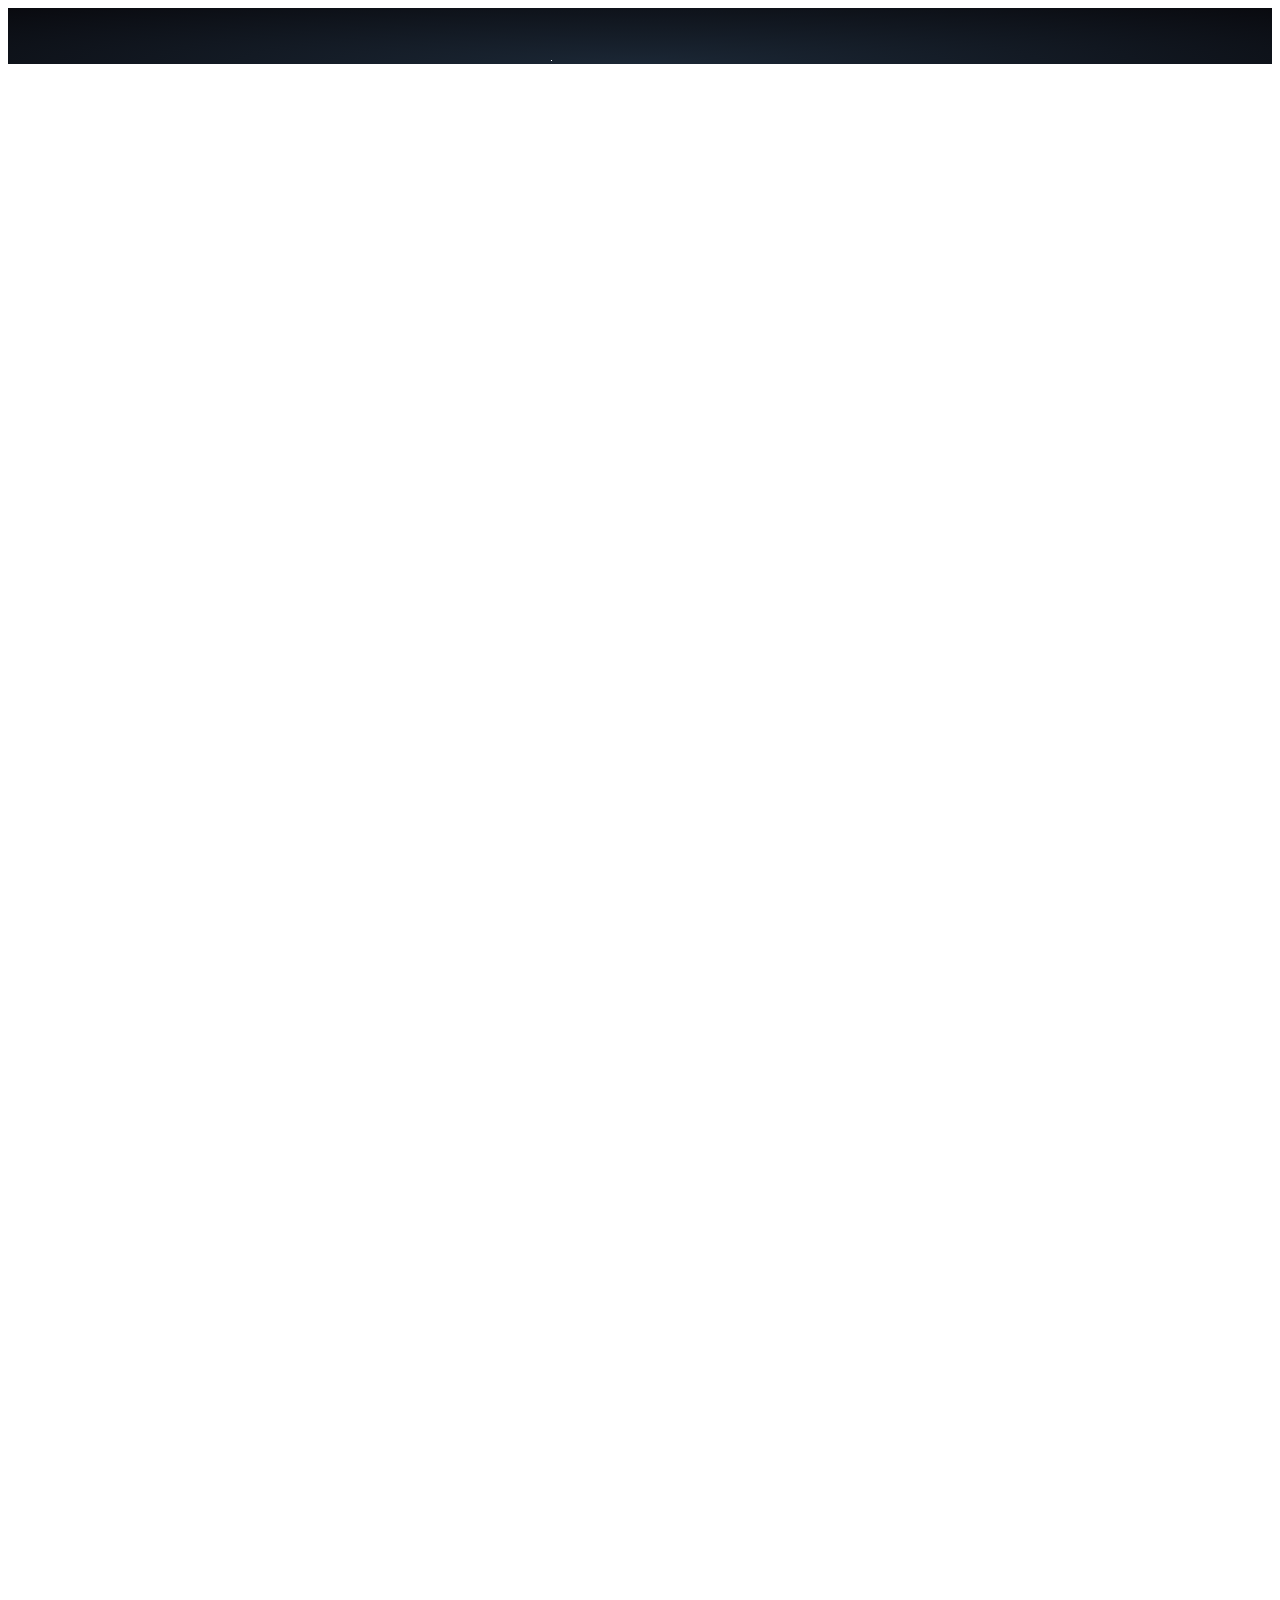
==== intro.html @ 59715afd "edited intro" ====
<!DOCTYPE html>
<html lang="en">
<head>
    <meta charset="UTF-8">
    <meta name="viewport" content="width=device-width, initial-scale=1.0">

 
    <title>A Dream</title>
    <link rel="stylesheet" href="intro.css"/>
    <script src="script.js" defer></script>
</head>

<div class="container">
    <p class="dreamText">The train stops suddenly...</p>
  <div id="stars"></div>
  <div id="stars2"></div>
  <div id="stars3"></div>
  <div></div>
</div>
---- intro.css ----
.dreamText {
  opacity: 0;
  animation: fadeText 4s ease-in-out;
}

@keyframes fadeText {
  0% {opacity:0;}
  20% {opacity:1;}
  80% {opacity:1;}
  100% {opacity:0;}
}





/* From Uiverse.io by jaykdoe */ 
.container {
  height: 100%;
  width: 100%;
  background: radial-gradient(ellipse at bottom, #1b2735 0%, #090a0f 100%);
  overflow: hidden;
}

#stars {
  width: 1px;
  height: 1px;
  background: transparent;
  box-shadow:
    501px 811px #fff,
    1450px 1324px #fff,
    1093px 1780px #fff,
    1469px 678px #fff,
    904px 741px #fff,
    1160px 781px #fff,
    1841px 1962px #fff,
    1630px 1667px #fff,
    1788px 676px #fff,
    367px 1734px #fff,
    1343px 156px #fff,
    1283px 1142px #fff,
    1062px 378px #fff,
    1395px 467px #fff,
    1017px 1891px #fff,
    137px 1114px #fff,
    1767px 1403px #fff,
    1543px 11px #fff,
    1078px 181px #fff,
    1189px 1574px #fff,
    1697px 1551px #fff,
    439px 472px #fff,
    1491px 677px #fff,
    1364px 599px #fff,
    34px 382px #fff,
    1221px 1584px #fff,
    1266px 1499px #fff,
    169px 1907px #fff,
    1219px 1125px #fff,
    659px 18px #fff,
    1731px 1959px #fff,
    332px 1216px #fff,
    1913px 788px #fff,
    80px 712px #fff,
    326px 1605px #fff,
    574px 1502px #fff,
    473px 1653px #fff,
    404px 975px #fff,
    322px 1797px #fff,
    425px 1321px #fff,
    1121px 1797px #fff,
    731px 647px #fff,
    891px 1584px #fff,
    1523px 109px #fff,
    1379px 244px #fff,
    865px 1064px #fff,
    493px 956px #fff,
    624px 1380px #fff,
    440px 619px #fff,
    1630px 767px #fff,
    955px 1196px #fff,
    62px 729px #fff,
    126px 946px #fff,
    1256px 896px #fff,
    1444px 256px #fff,
    661px 1628px #fff,
    1078px 1716px #fff,
    300px 737px #fff,
    1734px 413px #fff,
    1296px 129px #fff,
    1771px 1678px #fff,
    977px 1764px #fff,
    1879px 549px #fff,
    665px 1531px #fff,
    89px 701px #fff,
    1084px 1183px #fff,
    1597px 1576px #fff,
    1354px 1774px #fff,
    554px 1471px #fff,
    1469px 287px #fff,
    887px 106px #fff,
    1962px 766px #fff,
    638px 805px #fff,
    1651px 741px #fff,
    1517px 1826px #fff,
    24px 1152px #fff,
    507px 558px #fff,
    1262px 652px #fff,
    246px 1048px #fff,
    1077px 421px #fff,
    1866px 1847px #fff,
    1986px 1561px #fff,
    704px 632px #fff,
    1991px 1875px #fff,
    1227px 395px #fff,
    45px 1116px #fff,
    247px 786px #fff,
    890px 607px #fff,
    787px 1235px #fff,
    557px 524px #fff,
    1582px 1285px #fff,
    1725px 1366px #fff,
    952px 747px #fff,
    251px 458px #fff,
    1500px 1250px #fff,
    1999px 1734px #fff,
    1336px 1955px #fff,
    1705px 1464px #fff,
    728px 697px #fff,
    594px 510px #fff,
    1345px 1990px #fff,
    1919px 1803px #fff,
    1117px 966px #fff,
    1629px 97px #fff,
    1046px 1196px #fff,
    810px 1092px #fff,
    722px 976px #fff,
    406px 18px #fff,
    1665px 1860px #fff,
    1758px 1628px #fff,
    1183px 463px #fff,
    564px 239px #fff,
    13px 1767px #fff,
    1482px 1472px #fff,
    1700px 347px #fff,
    1362px 244px #fff,
    1141px 1708px #fff,
    22px 885px #fff,
    374px 1309px #fff,
    1034px 1037px #fff,
    1725px 1086px #fff,
    1343px 1921px #fff,
    596px 903px #fff,
    1061px 478px #fff,
    18px 1409px #fff,
    729px 1364px #fff,
    264px 911px #fff,
    677px 1442px #fff,
    123px 33px #fff,
    1303px 646px #fff,
    1945px 792px #fff,
    1305px 938px #fff,
    918px 1536px #fff,
    620px 948px #fff,
    183px 646px #fff,
    695px 687px #fff,
    881px 272px #fff,
    1521px 1212px #fff,
    1423px 1022px #fff,
    1545px 1271px #fff,
    1393px 348px #fff,
    685px 1910px #fff,
    1446px 856px #fff,
    73px 1201px #fff,
    736px 999px #fff,
    673px 796px #fff,
    469px 850px #fff,
    1912px 142px #fff,
    1278px 664px #fff,
    184px 1990px #fff,
    1173px 1312px #fff,
    782px 1879px #fff,
    323px 1035px #fff,
    611px 908px #fff,
    565px 1449px #fff,
    748px 1713px #fff,
    1047px 490px #fff,
    1040px 1872px #fff,
    1818px 1659px #fff,
    1806px 1327px #fff,
    386px 575px #fff,
    1550px 463px #fff,
    148px 687px #fff,
    651px 1683px #fff,
    1588px 1194px #fff,
    1831px 2px #fff,
    581px 876px #fff,
    1396px 1743px #fff,
    1212px 1810px #fff,
    421px 1920px #fff,
    658px 1461px #fff,
    1859px 1809px #fff,
    1456px 388px #fff,
    186px 1627px #fff,
    1528px 1145px #fff,
    171px 97px #fff,
    674px 1072px #fff,
    676px 1052px #fff,
    1165px 1131px #fff,
    1088px 781px #fff,
    1231px 948px #fff,
    330px 257px #fff,
    426px 1046px #fff,
    549px 652px #fff,
    1338px 74px #fff,
    1749px 364px #fff,
    931px 369px #fff,
    383px 1428px #fff,
    1558px 389px #fff,
    927px 133px #fff,
    234px 1888px #fff,
    1785px 1617px #fff,
    556px 643px #fff,
    401px 275px #fff,
    406px 1644px #fff,
    1253px 1852px #fff,
    1599px 883px #fff,
    744px 1721px #fff,
    524px 1297px #fff,
    1226px 1177px #fff,
    1679px 55px #fff,
    874px 1811px #fff,
    838px 790px #fff,
    1241px 430px #fff,
    1676px 652px #fff,
    1191px 568px #fff,
    53px 1990px #fff,
    1163px 237px #fff,
    61px 223px #fff,
    592px 456px #fff,
    1844px 271px #fff,
    1324px 1488px #fff,
    1373px 717px #fff,
    1822px 709px #fff,
    1464px 941px #fff,
    1445px 1118px #fff,
    991px 1414px #fff,
    1964px 1076px #fff,
    108px 172px #fff,
    641px 1722px #fff,
    1539px 427px #fff,
    1697px 45px #fff,
    1301px 1353px #fff,
    1060px 329px #fff,
    967px 1396px #fff,
    493px 301px #fff,
    1228px 1406px #fff,
    1211px 1653px #fff,
    444px 1822px #fff,
    1746px 353px #fff,
    1449px 381px #fff,
    671px 887px #fff,
    650px 138px #fff,
    30px 1839px #fff,
    1094px 1405px #fff,
    273px 796px #fff,
    1618px 1964px #fff,
    1045px 1849px #fff,
    1472px 1155px #fff,
    1529px 1312px #fff,
    728px 448px #fff,
    44px 1908px #fff,
    691px 818px #fff,
    254px 293px #fff,
    1981px 1133px #fff,
    1307px 375px #fff,
    196px 316px #fff,
    1241px 1975px #fff,
    1138px 1706px #fff,
    1769px 463px #fff,
    1768px 1428px #fff,
    1730px 590px #fff,
    1780px 523px #fff,
    1862px 1526px #fff,
    1613px 909px #fff,
    1266px 1781px #fff,
    470px 352px #fff,
    699px 1682px #fff,
    1002px 614px #fff,
    1209px 133px #fff,
    1842px 518px #fff,
    1422px 1836px #fff,
    1720px 1901px #fff,
    470px 1788px #fff,
    1355px 1387px #fff,
    146px 1162px #fff,
    933px 80px #fff,
    681px 1063px #fff,
    313px 1341px #fff,
    740px 1498px #fff,
    168px 1014px #fff,
    345px 1355px #fff,
    1498px 1562px #fff,
    1626px 1358px #fff,
    890px 403px #fff,
    663px 562px #fff,
    1481px 168px #fff,
    22px 719px #fff,
    774px 1041px #fff,
    1899px 829px #fff,
    430px 158px #fff,
    430px 361px #fff,
    1592px 1334px #fff,
    224px 323px #fff,
    1639px 1131px #fff,
    7px 271px #fff,
    1646px 1514px #fff,
    1605px 1444px #fff,
    1820px 1665px #fff,
    1549px 1641px #fff,
    1609px 1377px #fff,
    486px 1098px #fff,
    229px 613px #fff,
    542px 1694px #fff,
    318px 256px #fff,
    1861px 918px #fff,
    889px 892px #fff,
    442px 1524px #fff,
    19px 422px #fff,
    1935px 1908px #fff,
    828px 109px #fff,
    862px 1248px #fff,
    1275px 560px #fff,
    906px 63px #fff,
    337px 1605px #fff,
    1691px 918px #fff,
    1414px 679px #fff,
    1726px 749px #fff,
    1540px 1149px #fff,
    1337px 1466px #fff,
    446px 430px #fff,
    676px 1616px #fff,
    840px 326px #fff,
    976px 977px #fff,
    1840px 642px #fff,
    1273px 804px #fff,
    1071px 928px #fff,
    1292px 1675px #fff,
    29px 1148px #fff,
    1585px 135px #fff,
    1007px 563px #fff,
    1035px 78px #fff,
    1174px 574px #fff,
    120px 1304px #fff,
    845px 1292px #fff,
    861px 540px #fff,
    234px 232px #fff,
    1940px 1367px #fff,
    759px 639px #fff,
    1775px 1381px #fff,
    906px 372px #fff,
    1104px 1165px #fff,
    1524px 911px #fff,
    1882px 330px #fff,
    1389px 700px #fff,
    300px 1629px #fff,
    220px 1614px #fff,
    563px 140px #fff,
    1611px 1586px #fff,
    793px 1316px #fff,
    325px 1070px #fff,
    1722px 1462px #fff,
    1406px 1120px #fff,
    1169px 1768px #fff,
    1956px 1053px #fff,
    959px 1587px #fff,
    585px 1566px #fff,
    370px 204px #fff,
    1606px 1416px #fff,
    443px 1606px #fff,
    1499px 1102px #fff,
    1943px 105px #fff,
    1121px 1594px #fff,
    1512px 32px #fff,
    871px 1425px #fff,
    433px 100px #fff,
    294px 1471px #fff,
    1688px 1755px #fff,
    1666px 591px #fff,
    1034px 300px #fff,
    734px 1178px #fff,
    1342px 313px #fff,
    1616px 1590px #fff,
    1763px 1472px #fff,
    632px 1935px #fff,
    1708px 872px #fff,
    1871px 915px #fff,
    1829px 1020px #fff,
    1599px 578px #fff,
    42px 585px #fff,
    1163px 1382px #fff,
    1744px 1272px #fff,
    984px 1426px #fff,
    1786px 1584px #fff,
    1813px 379px #fff,
    1867px 1127px #fff,
    97px 567px #fff,
    626px 988px #fff,
    1178px 79px #fff,
    1703px 211px #fff,
    961px 1785px #fff,
    110px 975px #fff,
    953px 1941px #fff,
    1027px 1790px #fff,
    1665px 107px #fff,
    11px 964px #fff,
    1718px 1147px #fff,
    21px 1728px #fff,
    1358px 1922px #fff,
    872px 65px #fff,
    1191px 1635px #fff,
    762px 681px #fff,
    1519px 1033px #fff,
    906px 566px #fff,
    1074px 657px #fff,
    1093px 415px #fff,
    51px 198px #fff,
    1075px 1418px #fff,
    1547px 1070px #fff,
    225px 920px #fff,
    850px 1974px #fff,
    981px 595px #fff,
    1425px 131px #fff,
    460px 917px #fff,
    56px 495px #fff,
    714px 428px #fff,
    920px 493px #fff,
    470px 1521px #fff,
    532px 821px #fff,
    1905px 71px #fff,
    883px 1501px #fff,
    294px 196px #fff,
    381px 1999px #fff,
    332px 793px #fff,
    1246px 408px #fff,
    233px 149px #fff,
    315px 231px #fff,
    1594px 1302px #fff,
    696px 1585px #fff,
    791px 136px #fff,
    479px 199px #fff,
    1627px 1413px #fff,
    1824px 924px #fff,
    1631px 342px #fff,
    1251px 1151px #fff,
    284px 1781px #fff,
    497px 1052px #fff,
    204px 1161px #fff,
    646px 1499px #fff,
    1762px 558px #fff,
    854px 1833px #fff,
    883px 945px #fff,
    44px 982px #fff,
    1101px 834px #fff,
    515px 1748px #fff,
    1578px 1435px #fff,
    819px 1258px #fff,
    776px 670px #fff,
    115px 385px #fff,
    1478px 434px #fff,
    885px 20px #fff,
    192px 1513px #fff,
    78px 1129px #fff,
    1774px 1105px #fff,
    955px 1149px #fff,
    1817px 1929px #fff,
    1106px 1832px #fff,
    1107px 1997px #fff,
    94px 23px #fff,
    243px 982px #fff,
    43px 1972px #fff,
    1798px 673px #fff,
    1131px 1589px #fff,
    841px 14px #fff,
    826px 345px #fff,
    687px 56px #fff,
    1084px 32px #fff,
    1887px 1878px #fff,
    153px 526px #fff,
    1828px 253px #fff,
    1947px 1105px #fff,
    886px 700px #fff,
    1307px 1723px #fff,
    1274px 651px #fff,
    1530px 837px #fff,
    1699px 1637px #fff,
    1703px 1331px #fff,
    1929px 1557px #fff,
    1763px 737px #fff,
    1118px 1680px #fff,
    1545px 692px #fff,
    1462px 1092px #fff,
    208px 1667px #fff,
    1393px 859px #fff,
    186px 1794px #fff,
    351px 1199px #fff,
    642px 1995px #fff,
    1061px 1726px #fff,
    1708px 115px #fff,
    1233px 1305px #fff,
    637px 1786px #fff,
    1730px 603px #fff,
    75px 1240px #fff,
    1704px 1326px #fff,
    584px 346px #fff,
    438px 1554px #fff,
    561px 513px #fff,
    1382px 225px #fff,
    467px 1674px #fff,
    1403px 815px #fff,
    1546px 1835px #fff,
    127px 1119px #fff,
    276px 591px #fff,
    688px 1458px #fff,
    765px 646px #fff,
    474px 984px #fff,
    171px 361px #fff,
    94px 1480px #fff,
    1962px 1666px #fff,
    909px 1037px #fff,
    1725px 222px #fff,
    253px 1355px #fff,
    1892px 1901px #fff,
    275px 1847px #fff,
    28px 1184px #fff,
    1725px 1382px #fff,
    882px 647px #fff,
    1935px 1046px #fff,
    10px 344px #fff,
    292px 1328px #fff,
    127px 1352px #fff,
    752px 929px #fff,
    1589px 384px #fff,
    284px 1829px #fff,
    381px 820px #fff,
    1229px 1125px #fff,
    777px 429px #fff,
    1811px 1499px #fff,
    1573px 287px #fff,
    295px 756px #fff,
    389px 616px #fff,
    781px 41px #fff,
    1092px 333px #fff,
    794px 1588px #fff,
    386px 1847px #fff,
    1802px 710px #fff,
    662px 60px #fff,
    640px 264px #fff,
    463px 746px #fff,
    1859px 799px #fff,
    763px 37px #fff,
    639px 396px #fff,
    357px 1071px #fff,
    1190px 1430px #fff,
    1814px 257px #fff,
    1382px 235px #fff,
    606px 1304px #fff,
    1939px 1470px #fff,
    1124px 349px #fff,
    307px 1567px #fff,
    310px 1323px #fff,
    1145px 922px #fff,
    1196px 1922px #fff,
    1647px 544px #fff,
    788px 1337px #fff,
    257px 632px #fff,
    1413px 414px #fff,
    590px 620px #fff,
    582px 794px #fff,
    1702px 1481px #fff,
    1055px 53px #fff,
    157px 346px #fff,
    50px 1901px #fff,
    1038px 1369px #fff,
    796px 1941px #fff,
    215px 194px #fff,
    1567px 1538px #fff,
    367px 800px #fff,
    1044px 489px #fff,
    1109px 1712px #fff,
    524px 327px #fff,
    525px 1252px #fff,
    1475px 1240px #fff,
    529px 436px #fff,
    795px 834px #fff,
    122px 1371px #fff,
    79px 482px #fff,
    520px 1249px #fff,
    336px 1878px #fff,
    188px 944px #fff,
    325px 1259px #fff,
    1491px 1942px #fff,
    620px 1054px #fff,
    1606px 1153px #fff,
    1448px 502px #fff,
    53px 1381px #fff,
    107px 1670px #fff,
    1380px 618px #fff,
    967px 1557px #fff,
    1116px 1722px #fff,
    1174px 1044px #fff,
    1805px 717px #fff,
    663px 394px #fff,
    1848px 1007px #fff,
    389px 802px #fff,
    49px 392px #fff,
    1650px 852px #fff,
    1678px 1012px #fff,
    335px 1009px #fff,
    1818px 1631px #fff,
    1568px 742px #fff,
    1162px 1991px #fff,
    52px 1190px #fff,
    1401px 928px #fff,
    119px 1549px #fff,
    537px 1529px #fff,
    2px 1709px #fff,
    122px 387px #fff,
    543px 2px #fff,
    27px 1971px #fff,
    507px 1377px #fff,
    1362px 1080px #fff,
    1031px 1544px #fff,
    1631px 1174px #fff,
    1603px 312px #fff,
    1626px 1422px #fff,
    1430px 615px #fff,
    1958px 1431px #fff,
    1946px 1412px #fff,
    1848px 247px #fff,
    984px 1808px #fff,
    1396px 225px #fff,
    319px 717px #fff,
    1252px 875px #fff,
    1619px 156px #fff,
    951px 1971px #fff,
    386px 355px #fff,
    1406px 1151px #fff,
    273px 1538px #fff,
    844px 1570px #fff,
    947px 151px #fff,
    1363px 525px #fff,
    209px 307px #fff,
    1923px 1718px #fff,
    993px 1741px #fff,
    1513px 353px #fff,
    1353px 61px #fff,
    664px 352px #fff,
    1382px 359px #fff,
    1487px 1707px #fff,
    657px 1045px #fff,
    1107px 490px #fff,
    1834px 1176px #fff,
    837px 1438px #fff,
    1947px 448px #fff,
    1196px 333px #fff,
    151px 555px #fff,
    18px 992px #fff,
    458px 748px #fff,
    1801px 890px #fff,
    1093px 1012px #fff,
    315px 1101px #fff,
    194px 323px #fff,
    754px 292px #fff,
    1737px 7px #fff,
    40px 840px #fff,
    1170px 805px #fff,
    176px 1753px #fff,
    805px 1148px #fff,
    1578px 1271px #fff,
    367px 1494px #fff,
    363px 1111px #fff,
    1955px 243px #fff,
    1451px 1093px #fff,
    375px 617px #fff,
    1223px 720px #fff,
    1178px 13px #fff,
    1456px 865px #fff,
    1440px 49px #fff,
    186px 1569px #fff,
    320px 1853px #fff,
    300px 539px #fff,
    1559px 509px #fff,
    1985px 1108px #fff,
    1588px 828px #fff,
    525px 1432px #fff,
    831px 363px #fff,
    141px 281px #fff,
    1319px 402px #fff,
    40px 456px #fff,
    1955px 478px #fff,
    1758px 818px #fff,
    1924px 688px #fff,
    1030px 953px #fff,
    1982px 210px #fff,
    917px 1401px #fff,
    1051px 1837px #fff,
    1045px 463px #fff,
    1744px 573px #fff,
    529px 1530px #fff,
    542px 469px #fff,
    1982px 324px #fff,
    1902px 1422px #fff,
    1968px 782px #fff,
    1666px 1561px #fff,
    955px 304px #fff,
    323px 778px #fff,
    272px 443px #fff,
    485px 581px #fff,
    1353px 1058px #fff,
    1257px 131px #fff,
    434px 98px #fff,
    1587px 1953px #fff,
    1749px 68px #fff,
    1984px 839px #fff,
    1518px 183px #fff,
    1071px 855px #fff,
    1662px 1994px #fff,
    1111px 106px #fff,
    1954px 838px #fff;
  animation: animStar 50s linear infinite;
}
#stars:after {
  content: " ";
  position: absolute;
  top: 2000px;
  width: 1px;
  height: 1px;
  background: transparent;
  box-shadow:
    501px 811px #fff,
    1450px 1324px #fff,
    1093px 1780px #fff,
    1469px 678px #fff,
    904px 741px #fff,
    1160px 781px #fff,
    1841px 1962px #fff,
    1630px 1667px #fff,
    1788px 676px #fff,
    367px 1734px #fff,
    1343px 156px #fff,
    1283px 1142px #fff,
    1062px 378px #fff,
    1395px 467px #fff,
    1017px 1891px #fff,
    137px 1114px #fff,
    1767px 1403px #fff,
    1543px 11px #fff,
    1078px 181px #fff,
    1189px 1574px #fff,
    1697px 1551px #fff,
    439px 472px #fff,
    1491px 677px #fff,
    1364px 599px #fff,
    34px 382px #fff,
    1221px 1584px #fff,
    1266px 1499px #fff,
    169px 1907px #fff,
    1219px 1125px #fff,
    659px 18px #fff,
    1731px 1959px #fff,
    332px 1216px #fff,
    1913px 788px #fff,
    80px 712px #fff,
    326px 1605px #fff,
    574px 1502px #fff,
    473px 1653px #fff,
    404px 975px #fff,
    322px 1797px #fff,
    425px 1321px #fff,
    1121px 1797px #fff,
    731px 647px #fff,
    891px 1584px #fff,
    1523px 109px #fff,
    1379px 244px #fff,
    865px 1064px #fff,
    493px 956px #fff,
    624px 1380px #fff,
    440px 619px #fff,
    1630px 767px #fff,
    955px 1196px #fff,
    62px 729px #fff,
    126px 946px #fff,
    1256px 896px #fff,
    1444px 256px #fff,
    661px 1628px #fff,
    1078px 1716px #fff,
    300px 737px #fff,
    1734px 413px #fff,
    1296px 129px #fff,
    1771px 1678px #fff,
    977px 1764px #fff,
    1879px 549px #fff,
    665px 1531px #fff,
    89px 701px #fff,
    1084px 1183px #fff,
    1597px 1576px #fff,
    1354px 1774px #fff,
    554px 1471px #fff,
    1469px 287px #fff,
    887px 106px #fff,
    1962px 766px #fff,
    638px 805px #fff,
    1651px 741px #fff,
    1517px 1826px #fff,
    24px 1152px #fff,
    507px 558px #fff,
    1262px 652px #fff,
    246px 1048px #fff,
    1077px 421px #fff,
    1866px 1847px #fff,
    1986px 1561px #fff,
    704px 632px #fff,
    1991px 1875px #fff,
    1227px 395px #fff,
    45px 1116px #fff,
    247px 786px #fff,
    890px 607px #fff,
    787px 1235px #fff,
    557px 524px #fff,
    1582px 1285px #fff,
    1725px 1366px #fff,
    952px 747px #fff,
    251px 458px #fff,
    1500px 1250px #fff,
    1999px 1734px #fff,
    1336px 1955px #fff,
    1705px 1464px #fff,
    728px 697px #fff,
    594px 510px #fff,
    1345px 1990px #fff,
    1919px 1803px #fff,
    1117px 966px #fff,
    1629px 97px #fff,
    1046px 1196px #fff,
    810px 1092px #fff,
    722px 976px #fff,
    406px 18px #fff,
    1665px 1860px #fff,
    1758px 1628px #fff,
    1183px 463px #fff,
    564px 239px #fff,
    13px 1767px #fff,
    1482px 1472px #fff,
    1700px 347px #fff,
    1362px 244px #fff,
    1141px 1708px #fff,
    22px 885px #fff,
    374px 1309px #fff,
    1034px 1037px #fff,
    1725px 1086px #fff,
    1343px 1921px #fff,
    596px 903px #fff,
    1061px 478px #fff,
    18px 1409px #fff,
    729px 1364px #fff,
    264px 911px #fff,
    677px 1442px #fff,
    123px 33px #fff,
    1303px 646px #fff,
    1945px 792px #fff,
    1305px 938px #fff,
    918px 1536px #fff,
    620px 948px #fff,
    183px 646px #fff,
    695px 687px #fff,
    881px 272px #fff,
    1521px 1212px #fff,
    1423px 1022px #fff,
    1545px 1271px #fff,
    1393px 348px #fff,
    685px 1910px #fff,
    1446px 856px #fff,
    73px 1201px #fff,
    736px 999px #fff,
    673px 796px #fff,
    469px 850px #fff,
    1912px 142px #fff,
    1278px 664px #fff,
    184px 1990px #fff,
    1173px 1312px #fff,
    782px 1879px #fff,
    323px 1035px #fff,
    611px 908px #fff,
    565px 1449px #fff,
    748px 1713px #fff,
    1047px 490px #fff,
    1040px 1872px #fff,
    1818px 1659px #fff,
    1806px 1327px #fff,
    386px 575px #fff,
    1550px 463px #fff,
    148px 687px #fff,
    651px 1683px #fff,
    1588px 1194px #fff,
    1831px 2px #fff,
    581px 876px #fff,
    1396px 1743px #fff,
    1212px 1810px #fff,
    421px 1920px #fff,
    658px 1461px #fff,
    1859px 1809px #fff,
    1456px 388px #fff,
    186px 1627px #fff,
    1528px 1145px #fff,
    171px 97px #fff,
    674px 1072px #fff,
    676px 1052px #fff,
    1165px 1131px #fff,
    1088px 781px #fff,
    1231px 948px #fff,
    330px 257px #fff,
    426px 1046px #fff,
    549px 652px #fff,
    1338px 74px #fff,
    1749px 364px #fff,
    931px 369px #fff,
    383px 1428px #fff,
    1558px 389px #fff,
    927px 133px #fff,
    234px 1888px #fff,
    1785px 1617px #fff,
    556px 643px #fff,
    401px 275px #fff,
    406px 1644px #fff,
    1253px 1852px #fff,
    1599px 883px #fff,
    744px 1721px #fff,
    524px 1297px #fff,
    1226px 1177px #fff,
    1679px 55px #fff,
    874px 1811px #fff,
    838px 790px #fff,
    1241px 430px #fff,
    1676px 652px #fff,
    1191px 568px #fff,
    53px 1990px #fff,
    1163px 237px #fff,
    61px 223px #fff,
    592px 456px #fff,
    1844px 271px #fff,
    1324px 1488px #fff,
    1373px 717px #fff,
    1822px 709px #fff,
    1464px 941px #fff,
    1445px 1118px #fff,
    991px 1414px #fff,
    1964px 1076px #fff,
    108px 172px #fff,
    641px 1722px #fff,
    1539px 427px #fff,
    1697px 45px #fff,
    1301px 1353px #fff,
    1060px 329px #fff,
    967px 1396px #fff,
    493px 301px #fff,
    1228px 1406px #fff,
    1211px 1653px #fff,
    444px 1822px #fff,
    1746px 353px #fff,
    1449px 381px #fff,
    671px 887px #fff,
    650px 138px #fff,
    30px 1839px #fff,
    1094px 1405px #fff,
    273px 796px #fff,
    1618px 1964px #fff,
    1045px 1849px #fff,
    1472px 1155px #fff,
    1529px 1312px #fff,
    728px 448px #fff,
    44px 1908px #fff,
    691px 818px #fff,
    254px 293px #fff,
    1981px 1133px #fff,
    1307px 375px #fff,
    196px 316px #fff,
    1241px 1975px #fff,
    1138px 1706px #fff,
    1769px 463px #fff,
    1768px 1428px #fff,
    1730px 590px #fff,
    1780px 523px #fff,
    1862px 1526px #fff,
    1613px 909px #fff,
    1266px 1781px #fff,
    470px 352px #fff,
    699px 1682px #fff,
    1002px 614px #fff,
    1209px 133px #fff,
    1842px 518px #fff,
    1422px 1836px #fff,
    1720px 1901px #fff,
    470px 1788px #fff,
    1355px 1387px #fff,
    146px 1162px #fff,
    933px 80px #fff,
    681px 1063px #fff,
    313px 1341px #fff,
    740px 1498px #fff,
    168px 1014px #fff,
    345px 1355px #fff,
    1498px 1562px #fff,
    1626px 1358px #fff,
    890px 403px #fff,
    663px 562px #fff,
    1481px 168px #fff,
    22px 719px #fff,
    774px 1041px #fff,
    1899px 829px #fff,
    430px 158px #fff,
    430px 361px #fff,
    1592px 1334px #fff,
    224px 323px #fff,
    1639px 1131px #fff,
    7px 271px #fff,
    1646px 1514px #fff,
    1605px 1444px #fff,
    1820px 1665px #fff,
    1549px 1641px #fff,
    1609px 1377px #fff,
    486px 1098px #fff,
    229px 613px #fff,
    542px 1694px #fff,
    318px 256px #fff,
    1861px 918px #fff,
    889px 892px #fff,
    442px 1524px #fff,
    19px 422px #fff,
    1935px 1908px #fff,
    828px 109px #fff,
    862px 1248px #fff,
    1275px 560px #fff,
    906px 63px #fff,
    337px 1605px #fff,
    1691px 918px #fff,
    1414px 679px #fff,
    1726px 749px #fff,
    1540px 1149px #fff,
    1337px 1466px #fff,
    446px 430px #fff,
    676px 1616px #fff,
    840px 326px #fff,
    976px 977px #fff,
    1840px 642px #fff,
    1273px 804px #fff,
    1071px 928px #fff,
    1292px 1675px #fff,
    29px 1148px #fff,
    1585px 135px #fff,
    1007px 563px #fff,
    1035px 78px #fff,
    1174px 574px #fff,
    120px 1304px #fff,
    845px 1292px #fff,
    861px 540px #fff,
    234px 232px #fff,
    1940px 1367px #fff,
    759px 639px #fff,
    1775px 1381px #fff,
    906px 372px #fff,
    1104px 1165px #fff,
    1524px 911px #fff,
    1882px 330px #fff,
    1389px 700px #fff,
    300px 1629px #fff,
    220px 1614px #fff,
    563px 140px #fff,
    1611px 1586px #fff,
    793px 1316px #fff,
    325px 1070px #fff,
    1722px 1462px #fff,
    1406px 1120px #fff,
    1169px 1768px #fff,
    1956px 1053px #fff,
    959px 1587px #fff,
    585px 1566px #fff,
    370px 204px #fff,
    1606px 1416px #fff,
    443px 1606px #fff,
    1499px 1102px #fff,
    1943px 105px #fff,
    1121px 1594px #fff,
    1512px 32px #fff,
    871px 1425px #fff,
    433px 100px #fff,
    294px 1471px #fff,
    1688px 1755px #fff,
    1666px 591px #fff,
    1034px 300px #fff,
    734px 1178px #fff,
    1342px 313px #fff,
    1616px 1590px #fff,
    1763px 1472px #fff,
    632px 1935px #fff,
    1708px 872px #fff,
    1871px 915px #fff,
    1829px 1020px #fff,
    1599px 578px #fff,
    42px 585px #fff,
    1163px 1382px #fff,
    1744px 1272px #fff,
    984px 1426px #fff,
    1786px 1584px #fff,
    1813px 379px #fff,
    1867px 1127px #fff,
    97px 567px #fff,
    626px 988px #fff,
    1178px 79px #fff,
    1703px 211px #fff,
    961px 1785px #fff,
    110px 975px #fff,
    953px 1941px #fff,
    1027px 1790px #fff,
    1665px 107px #fff,
    11px 964px #fff,
    1718px 1147px #fff,
    21px 1728px #fff,
    1358px 1922px #fff,
    872px 65px #fff,
    1191px 1635px #fff,
    762px 681px #fff,
    1519px 1033px #fff,
    906px 566px #fff,
    1074px 657px #fff,
    1093px 415px #fff,
    51px 198px #fff,
    1075px 1418px #fff,
    1547px 1070px #fff,
    225px 920px #fff,
    850px 1974px #fff,
    981px 595px #fff,
    1425px 131px #fff,
    460px 917px #fff,
    56px 495px #fff,
    714px 428px #fff,
    920px 493px #fff,
    470px 1521px #fff,
    532px 821px #fff,
    1905px 71px #fff,
    883px 1501px #fff,
    294px 196px #fff,
    381px 1999px #fff,
    332px 793px #fff,
    1246px 408px #fff,
    233px 149px #fff,
    315px 231px #fff,
    1594px 1302px #fff,
    696px 1585px #fff,
    791px 136px #fff,
    479px 199px #fff,
    1627px 1413px #fff,
    1824px 924px #fff,
    1631px 342px #fff,
    1251px 1151px #fff,
    284px 1781px #fff,
    497px 1052px #fff,
    204px 1161px #fff,
    646px 1499px #fff,
    1762px 558px #fff,
    854px 1833px #fff,
    883px 945px #fff,
    44px 982px #fff,
    1101px 834px #fff,
    515px 1748px #fff,
    1578px 1435px #fff,
    819px 1258px #fff,
    776px 670px #fff,
    115px 385px #fff,
    1478px 434px #fff,
    885px 20px #fff,
    192px 1513px #fff,
    78px 1129px #fff,
    1774px 1105px #fff,
    955px 1149px #fff,
    1817px 1929px #fff,
    1106px 1832px #fff,
    1107px 1997px #fff,
    94px 23px #fff,
    243px 982px #fff,
    43px 1972px #fff,
    1798px 673px #fff,
    1131px 1589px #fff,
    841px 14px #fff,
    826px 345px #fff,
    687px 56px #fff,
    1084px 32px #fff,
    1887px 1878px #fff,
    153px 526px #fff,
    1828px 253px #fff,
    1947px 1105px #fff,
    886px 700px #fff,
    1307px 1723px #fff,
    1274px 651px #fff,
    1530px 837px #fff,
    1699px 1637px #fff,
    1703px 1331px #fff,
    1929px 1557px #fff,
    1763px 737px #fff,
    1118px 1680px #fff,
    1545px 692px #fff,
    1462px 1092px #fff,
    208px 1667px #fff,
    1393px 859px #fff,
    186px 1794px #fff,
    351px 1199px #fff,
    642px 1995px #fff,
    1061px 1726px #fff,
    1708px 115px #fff,
    1233px 1305px #fff,
    637px 1786px #fff,
    1730px 603px #fff,
    75px 1240px #fff,
    1704px 1326px #fff,
    584px 346px #fff,
    438px 1554px #fff,
    561px 513px #fff,
    1382px 225px #fff,
    467px 1674px #fff,
    1403px 815px #fff,
    1546px 1835px #fff,
    127px 1119px #fff,
    276px 591px #fff,
    688px 1458px #fff,
    765px 646px #fff,
    474px 984px #fff,
    171px 361px #fff,
    94px 1480px #fff,
    1962px 1666px #fff,
    909px 1037px #fff,
    1725px 222px #fff,
    253px 1355px #fff,
    1892px 1901px #fff,
    275px 1847px #fff,
    28px 1184px #fff,
    1725px 1382px #fff,
    882px 647px #fff,
    1935px 1046px #fff,
    10px 344px #fff,
    292px 1328px #fff,
    127px 1352px #fff,
    752px 929px #fff,
    1589px 384px #fff,
    284px 1829px #fff,
    381px 820px #fff,
    1229px 1125px #fff,
    777px 429px #fff,
    1811px 1499px #fff,
    1573px 287px #fff,
    295px 756px #fff,
    389px 616px #fff,
    781px 41px #fff,
    1092px 333px #fff,
    794px 1588px #fff,
    386px 1847px #fff,
    1802px 710px #fff,
    662px 60px #fff,
    640px 264px #fff,
    463px 746px #fff,
    1859px 799px #fff,
    763px 37px #fff,
    639px 396px #fff,
    357px 1071px #fff,
    1190px 1430px #fff,
    1814px 257px #fff,
    1382px 235px #fff,
    606px 1304px #fff,
    1939px 1470px #fff,
    1124px 349px #fff,
    307px 1567px #fff,
    310px 1323px #fff,
    1145px 922px #fff,
    1196px 1922px #fff,
    1647px 544px #fff,
    788px 1337px #fff,
    257px 632px #fff,
    1413px 414px #fff,
    590px 620px #fff,
    582px 794px #fff,
    1702px 1481px #fff,
    1055px 53px #fff,
    157px 346px #fff,
    50px 1901px #fff,
    1038px 1369px #fff,
    796px 1941px #fff,
    215px 194px #fff,
    1567px 1538px #fff,
    367px 800px #fff,
    1044px 489px #fff,
    1109px 1712px #fff,
    524px 327px #fff,
    525px 1252px #fff,
    1475px 1240px #fff,
    529px 436px #fff,
    795px 834px #fff,
    122px 1371px #fff,
    79px 482px #fff,
    520px 1249px #fff,
    336px 1878px #fff,
    188px 944px #fff,
    325px 1259px #fff,
    1491px 1942px #fff,
    620px 1054px #fff,
    1606px 1153px #fff,
    1448px 502px #fff,
    53px 1381px #fff,
    107px 1670px #fff,
    1380px 618px #fff,
    967px 1557px #fff,
    1116px 1722px #fff,
    1174px 1044px #fff,
    1805px 717px #fff,
    663px 394px #fff,
    1848px 1007px #fff,
    389px 802px #fff,
    49px 392px #fff,
    1650px 852px #fff,
    1678px 1012px #fff,
    335px 1009px #fff,
    1818px 1631px #fff,
    1568px 742px #fff,
    1162px 1991px #fff,
    52px 1190px #fff,
    1401px 928px #fff,
    119px 1549px #fff,
    537px 1529px #fff,
    2px 1709px #fff,
    122px 387px #fff,
    543px 2px #fff,
    27px 1971px #fff,
    507px 1377px #fff,
    1362px 1080px #fff,
    1031px 1544px #fff,
    1631px 1174px #fff,
    1603px 312px #fff,
    1626px 1422px #fff,
    1430px 615px #fff,
    1958px 1431px #fff,
    1946px 1412px #fff,
    1848px 247px #fff,
    984px 1808px #fff,
    1396px 225px #fff,
    319px 717px #fff,
    1252px 875px #fff,
    1619px 156px #fff,
    951px 1971px #fff,
    386px 355px #fff,
    1406px 1151px #fff,
    273px 1538px #fff,
    844px 1570px #fff,
    947px 151px #fff,
    1363px 525px #fff,
    209px 307px #fff,
    1923px 1718px #fff,
    993px 1741px #fff,
    1513px 353px #fff,
    1353px 61px #fff,
    664px 352px #fff,
    1382px 359px #fff,
    1487px 1707px #fff,
    657px 1045px #fff,
    1107px 490px #fff,
    1834px 1176px #fff,
    837px 1438px #fff,
    1947px 448px #fff,
    1196px 333px #fff,
    151px 555px #fff,
    18px 992px #fff,
    458px 748px #fff,
    1801px 890px #fff,
    1093px 1012px #fff,
    315px 1101px #fff,
    194px 323px #fff,
    754px 292px #fff,
    1737px 7px #fff,
    40px 840px #fff,
    1170px 805px #fff,
    176px 1753px #fff,
    805px 1148px #fff,
    1578px 1271px #fff,
    367px 1494px #fff,
    363px 1111px #fff,
    1955px 243px #fff,
    1451px 1093px #fff,
    375px 617px #fff,
    1223px 720px #fff,
    1178px 13px #fff,
    1456px 865px #fff,
    1440px 49px #fff,
    186px 1569px #fff,
    320px 1853px #fff,
    300px 539px #fff,
    1559px 509px #fff,
    1985px 1108px #fff,
    1588px 828px #fff,
    525px 1432px #fff,
    831px 363px #fff,
    141px 281px #fff,
    1319px 402px #fff,
    40px 456px #fff,
    1955px 478px #fff,
    1758px 818px #fff,
    1924px 688px #fff,
    1030px 953px #fff,
    1982px 210px #fff,
    917px 1401px #fff,
    1051px 1837px #fff,
    1045px 463px #fff,
    1744px 573px #fff,
    529px 1530px #fff,
    542px 469px #fff,
    1982px 324px #fff,
    1902px 1422px #fff,
    1968px 782px #fff,
    1666px 1561px #fff,
    955px 304px #fff,
    323px 778px #fff,
    272px 443px #fff,
    485px 581px #fff,
    1353px 1058px #fff,
    1257px 131px #fff,
    434px 98px #fff,
    1587px 1953px #fff,
    1749px 68px #fff,
    1984px 839px #fff,
    1518px 183px #fff,
    1071px 855px #fff,
    1662px 1994px #fff,
    1111px 106px #fff,
    1954px 838px #fff;
}

#stars2 {
  width: 2px;
  height: 2px;
  background: transparent;
  box-shadow:
    1925px 1320px #fff,
    693px 1778px #fff,
    1016px 711px #fff,
    1171px 563px #fff,
    661px 1919px #fff,
    1610px 44px #fff,
    1275px 140px #fff,
    1208px 1802px #fff,
    1473px 1587px #fff,
    11px 1117px #fff,
    853px 1757px #fff,
    1149px 937px #fff,
    1353px 428px #fff,
    270px 279px #fff,
    258px 1404px #fff,
    417px 1188px #fff,
    286px 561px #fff,
    393px 1765px #fff,
    147px 881px #fff,
    666px 1097px #fff,
    1425px 1278px #fff,
    806px 156px #fff,
    1252px 561px #fff,
    218px 52px #fff,
    1371px 1980px #fff,
    171px 745px #fff,
    1424px 89px #fff,
    137px 244px #fff,
    939px 1922px #fff,
    137px 1080px #fff,
    1757px 50px #fff,
    904px 536px #fff,
    1938px 1001px #fff,
    1172px 440px #fff,
    72px 1475px #fff,
    102px 121px #fff,
    804px 1671px #fff,
    1314px 270px #fff,
    440px 1341px #fff,
    1216px 511px #fff,
    1061px 1523px #fff,
    97px 274px #fff,
    704px 1318px #fff,
    52px 1872px #fff,
    1962px 296px #fff,
    111px 289px #fff,
    1157px 1236px #fff,
    1347px 1451px #fff,
    820px 286px #fff,
    1389px 1169px #fff,
    644px 841px #fff,
    1286px 522px #fff,
    955px 659px #fff,
    428px 1805px #fff,
    237px 557px #fff,
    1689px 1058px #fff,
    636px 1882px #fff,
    1349px 1664px #fff,
    1548px 432px #fff,
    1841px 504px #fff,
    302px 252px #fff,
    827px 1765px #fff,
    620px 123px #fff,
    207px 748px #fff,
    1454px 1234px #fff,
    1967px 1790px #fff,
    542px 33px #fff,
    742px 1214px #fff,
    255px 1402px #fff,
    74px 1772px #fff,
    699px 475px #fff,
    980px 1253px #fff,
    534px 1676px #fff,
    909px 202px #fff,
    1498px 1251px #fff,
    1796px 120px #fff,
    1409px 1263px #fff,
    1627px 995px #fff,
    969px 710px #fff,
    1674px 676px #fff,
    1832px 759px #fff,
    1623px 563px #fff,
    251px 1790px #fff,
    96px 1688px #fff,
    886px 239px #fff,
    778px 150px #fff,
    1767px 430px #fff,
    765px 1259px #fff,
    1189px 877px #fff,
    444px 1629px #fff,
    1560px 324px #fff,
    1952px 1097px #fff,
    712px 1173px #fff,
    541px 911px #fff,
    827px 1420px #fff,
    1233px 285px #fff,
    784px 546px #fff,
    645px 285px #fff,
    1273px 1255px #fff,
    1821px 174px #fff,
    221px 1795px #fff,
    1004px 456px #fff,
    1298px 941px #fff,
    274px 387px #fff,
    174px 376px #fff,
    1491px 258px #fff,
    1489px 1946px #fff,
    1134px 1382px #fff,
    1289px 1145px #fff,
    464px 358px #fff,
    1249px 1842px #fff,
    1665px 831px #fff,
    1982px 84px #fff,
    541px 774px #fff,
    1994px 523px #fff,
    762px 1644px #fff,
    1730px 867px #fff,
    1951px 1287px #fff,
    911px 1691px #fff,
    1454px 725px #fff,
    1287px 1940px #fff,
    70px 564px #fff,
    1980px 638px #fff,
    1674px 1774px #fff,
    1720px 116px #fff,
    1747px 182px #fff,
    1040px 450px #fff,
    1795px 375px #fff,
    857px 1471px #fff,
    1326px 1730px #fff,
    915px 274px #fff,
    1224px 358px #fff,
    1808px 60px #fff,
    43px 1870px #fff,
    1810px 1536px #fff,
    1564px 1719px #fff,
    731px 1388px #fff,
    1953px 1967px #fff,
    1744px 1119px #fff,
    794px 1384px #fff,
    959px 714px #fff,
    18px 1932px #fff,
    1358px 1437px #fff,
    355px 939px #fff,
    1355px 1648px #fff,
    608px 719px #fff,
    383px 758px #fff,
    1164px 1681px #fff,
    1045px 253px #fff,
    424px 1279px #fff,
    1899px 359px #fff,
    379px 488px #fff,
    214px 465px #fff,
    179px 905px #fff,
    830px 1993px #fff,
    448px 1077px #fff,
    1880px 1354px #fff,
    1973px 347px #fff,
    745px 1025px #fff,
    788px 1007px #fff,
    1377px 883px #fff,
    6px 290px #fff,
    1312px 407px #fff,
    1398px 622px #fff,
    1405px 339px #fff,
    1198px 1709px #fff,
    988px 1226px #fff,
    87px 1459px #fff,
    1113px 1698px #fff,
    997px 732px #fff,
    708px 331px #fff,
    1876px 1112px #fff,
    1729px 1797px #fff,
    719px 703px #fff,
    1295px 522px #fff,
    758px 1061px #fff,
    1309px 1014px #fff,
    1327px 1365px #fff,
    854px 1317px #fff,
    531px 1001px #fff,
    1751px 1040px #fff,
    1354px 190px #fff,
    800px 1538px #fff,
    88px 1455px #fff,
    668px 39px #fff,
    1379px 41px #fff,
    892px 524px #fff,
    54px 649px #fff,
    1289px 730px #fff,
    727px 488px #fff,
    181px 842px #fff,
    1230px 64px #fff,
    3px 857px #fff,
    292px 1201px #fff,
    1343px 673px #fff,
    1096px 1412px #fff,
    1520px 292px #fff,
    104px 1683px #fff,
    934px 1387px #fff,
    314px 739px #fff;
  animation: animStar 100s linear infinite;
}
#stars2:after {
  content: " ";
  position: absolute;
  top: 2000px;
  width: 2px;
  height: 2px;
  background: transparent;
  box-shadow:
    1925px 1320px #fff,
    693px 1778px #fff,
    1016px 711px #fff,
    1171px 563px #fff,
    661px 1919px #fff,
    1610px 44px #fff,
    1275px 140px #fff,
    1208px 1802px #fff,
    1473px 1587px #fff,
    11px 1117px #fff,
    853px 1757px #fff,
    1149px 937px #fff,
    1353px 428px #fff,
    270px 279px #fff,
    258px 1404px #fff,
    417px 1188px #fff,
    286px 561px #fff,
    393px 1765px #fff,
    147px 881px #fff,
    666px 1097px #fff,
    1425px 1278px #fff,
    806px 156px #fff,
    1252px 561px #fff,
    218px 52px #fff,
    1371px 1980px #fff,
    171px 745px #fff,
    1424px 89px #fff,
    137px 244px #fff,
    939px 1922px #fff,
    137px 1080px #fff,
    1757px 50px #fff,
    904px 536px #fff,
    1938px 1001px #fff,
    1172px 440px #fff,
    72px 1475px #fff,
    102px 121px #fff,
    804px 1671px #fff,
    1314px 270px #fff,
    440px 1341px #fff,
    1216px 511px #fff,
    1061px 1523px #fff,
    97px 274px #fff,
    704px 1318px #fff,
    52px 1872px #fff,
    1962px 296px #fff,
    111px 289px #fff,
    1157px 1236px #fff,
    1347px 1451px #fff,
    820px 286px #fff,
    1389px 1169px #fff,
    644px 841px #fff,
    1286px 522px #fff,
    955px 659px #fff,
    428px 1805px #fff,
    237px 557px #fff,
    1689px 1058px #fff,
    636px 1882px #fff,
    1349px 1664px #fff,
    1548px 432px #fff,
    1841px 504px #fff,
    302px 252px #fff,
    827px 1765px #fff,
    620px 123px #fff,
    207px 748px #fff,
    1454px 1234px #fff,
    1967px 1790px #fff,
    542px 33px #fff,
    742px 1214px #fff,
    255px 1402px #fff,
    74px 1772px #fff,
    699px 475px #fff,
    980px 1253px #fff,
    534px 1676px #fff,
    909px 202px #fff,
    1498px 1251px #fff,
    1796px 120px #fff,
    1409px 1263px #fff,
    1627px 995px #fff,
    969px 710px #fff,
    1674px 676px #fff,
    1832px 759px #fff,
    1623px 563px #fff,
    251px 1790px #fff,
    96px 1688px #fff,
    886px 239px #fff,
    778px 150px #fff,
    1767px 430px #fff,
    765px 1259px #fff,
    1189px 877px #fff,
    444px 1629px #fff,
    1560px 324px #fff,
    1952px 1097px #fff,
    712px 1173px #fff,
    541px 911px #fff,
    827px 1420px #fff,
    1233px 285px #fff,
    784px 546px #fff,
    645px 285px #fff,
    1273px 1255px #fff,
    1821px 174px #fff,
    221px 1795px #fff,
    1004px 456px #fff,
    1298px 941px #fff,
    274px 387px #fff,
    174px 376px #fff,
    1491px 258px #fff,
    1489px 1946px #fff,
    1134px 1382px #fff,
    1289px 1145px #fff,
    464px 358px #fff,
    1249px 1842px #fff,
    1665px 831px #fff,
    1982px 84px #fff,
    541px 774px #fff,
    1994px 523px #fff,
    762px 1644px #fff,
    1730px 867px #fff,
    1951px 1287px #fff,
    911px 1691px #fff,
    1454px 725px #fff,
    1287px 1940px #fff,
    70px 564px #fff,
    1980px 638px #fff,
    1674px 1774px #fff,
    1720px 116px #fff,
    1747px 182px #fff,
    1040px 450px #fff,
    1795px 375px #fff,
    857px 1471px #fff,
    1326px 1730px #fff,
    915px 274px #fff,
    1224px 358px #fff,
    1808px 60px #fff,
    43px 1870px #fff,
    1810px 1536px #fff,
    1564px 1719px #fff,
    731px 1388px #fff,
    1953px 1967px #fff,
    1744px 1119px #fff,
    794px 1384px #fff,
    959px 714px #fff,
    18px 1932px #fff,
    1358px 1437px #fff,
    355px 939px #fff,
    1355px 1648px #fff,
    608px 719px #fff,
    383px 758px #fff,
    1164px 1681px #fff,
    1045px 253px #fff,
    424px 1279px #fff,
    1899px 359px #fff,
    379px 488px #fff,
    214px 465px #fff,
    179px 905px #fff,
    830px 1993px #fff,
    448px 1077px #fff,
    1880px 1354px #fff,
    1973px 347px #fff,
    745px 1025px #fff,
    788px 1007px #fff,
    1377px 883px #fff,
    6px 290px #fff,
    1312px 407px #fff,
    1398px 622px #fff,
    1405px 339px #fff,
    1198px 1709px #fff,
    988px 1226px #fff,
    87px 1459px #fff,
    1113px 1698px #fff,
    997px 732px #fff,
    708px 331px #fff,
    1876px 1112px #fff,
    1729px 1797px #fff,
    719px 703px #fff,
    1295px 522px #fff,
    758px 1061px #fff,
    1309px 1014px #fff,
    1327px 1365px #fff,
    854px 1317px #fff,
    531px 1001px #fff,
    1751px 1040px #fff,
    1354px 190px #fff,
    800px 1538px #fff,
    88px 1455px #fff,
    668px 39px #fff,
    1379px 41px #fff,
    892px 524px #fff,
    54px 649px #fff,
    1289px 730px #fff,
    727px 488px #fff,
    181px 842px #fff,
    1230px 64px #fff,
    3px 857px #fff,
    292px 1201px #fff,
    1343px 673px #fff,
    1096px 1412px #fff,
    1520px 292px #fff,
    104px 1683px #fff,
    934px 1387px #fff,
    314px 739px #fff;
}

#stars3 {
  width: 3px;
  height: 3px;
  background: transparent;
  box-shadow:
    200px 981px #fff,
    1731px 521px #fff,
    132px 1039px #fff,
    1888px 1547px #fff,
    899px 1226px #fff,
    1887px 580px #fff,
    1548px 1092px #fff,
    1626px 689px #fff,
    254px 1072px #fff,
    1684px 1211px #fff,
    672px 1267px #fff,
    939px 668px #fff,
    1969px 645px #fff,
    1126px 983px #fff,
    457px 568px #fff,
    476px 876px #fff,
    829px 1896px #fff,
    1364px 1846px #fff,
    1507px 1120px #fff,
    936px 1948px #fff,
    1833px 832px #fff,
    1424px 285px #fff,
    1377px 1596px #fff,
    432px 153px #fff,
    1348px 1410px #fff,
    1529px 954px #fff,
    1102px 387px #fff,
    264px 297px #fff,
    811px 977px #fff,
    1931px 673px #fff,
    1734px 978px #fff,
    1772px 1567px #fff,
    1197px 1400px #fff,
    764px 282px #fff,
    1103px 822px #fff,
    872px 1803px #fff,
    1057px 1763px #fff,
    52px 1299px #fff,
    1312px 1236px #fff,
    235px 1082px #fff,
    299px 1086px #fff,
    1017px 1602px #fff,
    1950px 626px #fff,
    1306px 132px #fff,
    1358px 1618px #fff,
    1873px 1718px #fff,
    1447px 940px #fff,
    1888px 1195px #fff,
    1704px 1765px #fff,
    872px 1357px #fff,
    1555px 1120px #fff,
    250px 1415px #fff,
    450px 415px #fff,
    492px 901px #fff,
    170px 1641px #fff,
    56px 1129px #fff,
    627px 1514px #fff,
    1221px 500px #fff,
    324px 1895px #fff,
    1397px 1775px #fff,
    1966px 598px #fff,
    1550px 763px #fff,
    326px 1605px #fff,
    261px 969px #fff,
    890px 281px #fff,
    736px 544px #fff,
    589px 1262px #fff,
    1581px 368px #fff,
    1900px 1132px #fff,
    1914px 585px #fff,
    1864px 1517px #fff,
    241px 217px #fff,
    859px 787px #fff,
    996px 1729px #fff,
    741px 121px #fff,
    418px 414px #fff,
    142px 967px #fff,
    387px 896px #fff,
    703px 562px #fff,
    968px 1136px #fff,
    1682px 332px #fff,
    1287px 846px #fff,
    256px 1427px #fff,
    1885px 432px #fff,
    1739px 1458px #fff,
    345px 1769px #fff,
    1140px 1612px #fff,
    192px 1921px #fff,
    920px 471px #fff,
    834px 881px #fff,
    917px 1803px #fff,
    466px 1266px #fff,
    483px 1108px #fff,
    689px 986px #fff,
    1279px 786px #fff,
    458px 910px #fff,
    1250px 870px #fff,
    785px 1654px #fff,
    1543px 1757px #fff,
    287px 1272px #fff;
  animation: animStar 150s linear infinite;
}
#stars3:after {
  content: " ";
  position: absolute;
  top: 2000px;
  width: 3px;
  height: 3px;
  background: transparent;
  box-shadow:
    200px 981px #fff,
    1731px 521px #fff,
    132px 1039px #fff,
    1888px 1547px #fff,
    899px 1226px #fff,
    1887px 580px #fff,
    1548px 1092px #fff,
    1626px 689px #fff,
    254px 1072px #fff,
    1684px 1211px #fff,
    672px 1267px #fff,
    939px 668px #fff,
    1969px 645px #fff,
    1126px 983px #fff,
    457px 568px #fff,
    476px 876px #fff,
    829px 1896px #fff,
    1364px 1846px #fff,
    1507px 1120px #fff,
    936px 1948px #fff,
    1833px 832px #fff,
    1424px 285px #fff,
    1377px 1596px #fff,
    432px 153px #fff,
    1348px 1410px #fff,
    1529px 954px #fff,
    1102px 387px #fff,
    264px 297px #fff,
    811px 977px #fff,
    1931px 673px #fff,
    1734px 978px #fff,
    1772px 1567px #fff,
    1197px 1400px #fff,
    764px 282px #fff,
    1103px 822px #fff,
    872px 1803px #fff,
    1057px 1763px #fff,
    52px 1299px #fff,
    1312px 1236px #fff,
    235px 1082px #fff,
    299px 1086px #fff,
    1017px 1602px #fff,
    1950px 626px #fff,
    1306px 132px #fff,
    1358px 1618px #fff,
    1873px 1718px #fff,
    1447px 940px #fff,
    1888px 1195px #fff,
    1704px 1765px #fff,
    872px 1357px #fff,
    1555px 1120px #fff,
    250px 1415px #fff,
    450px 415px #fff,
    492px 901px #fff,
    170px 1641px #fff,
    56px 1129px #fff,
    627px 1514px #fff,
    1221px 500px #fff,
    324px 1895px #fff,
    1397px 1775px #fff,
    1966px 598px #fff,
    1550px 763px #fff,
    326px 1605px #fff,
    261px 969px #fff,
    890px 281px #fff,
    736px 544px #fff,
    589px 1262px #fff,
    1581px 368px #fff,
    1900px 1132px #fff,
    1914px 585px #fff,
    1864px 1517px #fff,
    241px 217px #fff,
    859px 787px #fff,
    996px 1729px #fff,
    741px 121px #fff,
    418px 414px #fff,
    142px 967px #fff,
    387px 896px #fff,
    703px 562px #fff,
    968px 1136px #fff,
    1682px 332px #fff,
    1287px 846px #fff,
    256px 1427px #fff,
    1885px 432px #fff,
    1739px 1458px #fff,
    345px 1769px #fff,
    1140px 1612px #fff,
    192px 1921px #fff,
    920px 471px #fff,
    834px 881px #fff,
    917px 1803px #fff,
    466px 1266px #fff,
    483px 1108px #fff,
    689px 986px #fff,
    1279px 786px #fff,
    458px 910px #fff,
    1250px 870px #fff,
    785px 1654px #fff,
    1543px 1757px #fff,
    287px 1272px #fff;
}

#title {
  position: absolute;
  top: 50%;
  left: 0;
  right: 0;
  color: #fff;
  text-align: center;
  font-family: "lato", sans-serif;
  font-weight: 300;
  font-size: 50px;
  letter-spacing: 10px;
  margin-top: -60px;
  padding-left: 10px;
  opacity: 0;
  transform: translateY(30px);
  animation: introFadeUp 1.2s ease-out forwards;
}
#title span {
  background: -webkit-linear-gradient(white, #38495a);
  -webkit-background-clip: text;
  -webkit-text-fill-color: transparent;
}

@keyframes animStar {
  from {
    transform: translateY(0px);
  }
  to {
    transform: translateY(-2000px);
  }
}

@keyframes introFadeUp {
  0% {
    opacity: 0;
    transform: translateY(30px);
  }
  100% {
    opacity: 1;
    transform: translateY(0);
  }
}
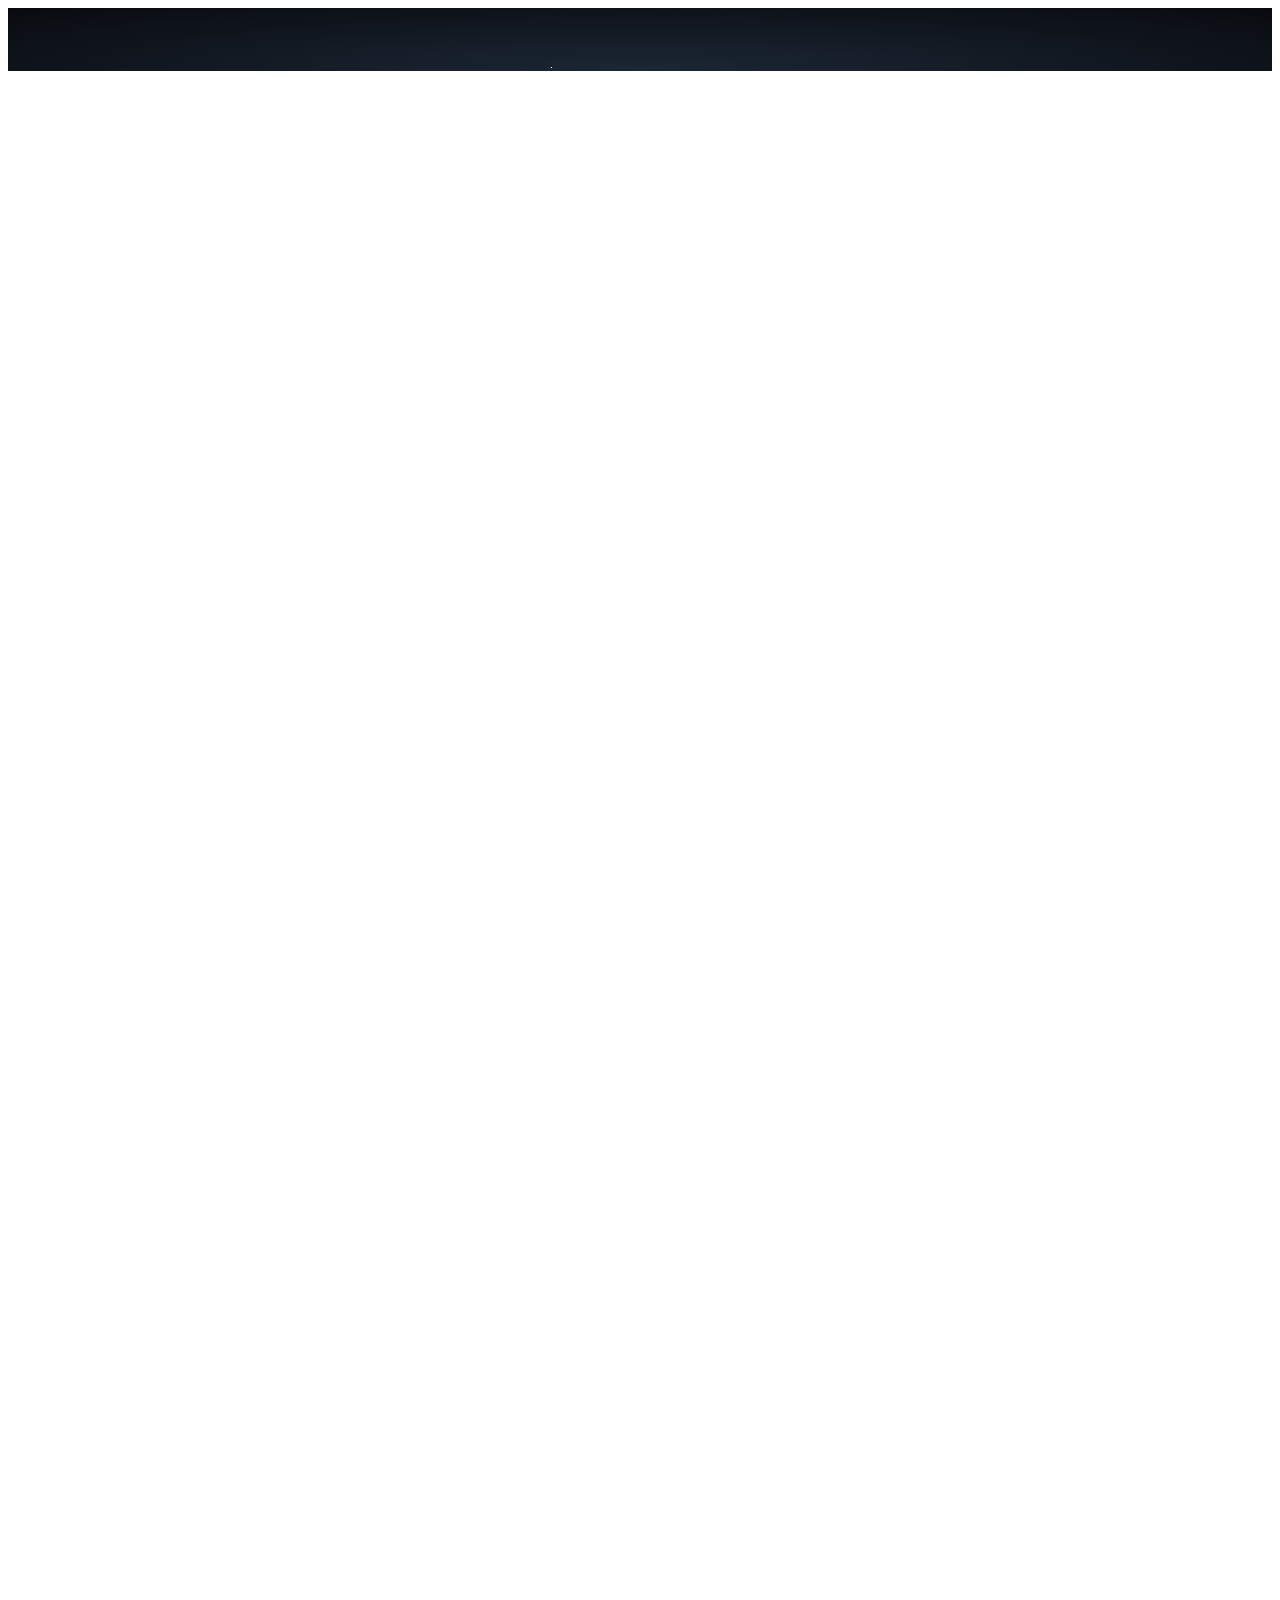
==== commit f31b92bd: "changed dreamtext to id" ====
--- a/intro.html
+++ b/intro.html
@@ -11,7 +11,7 @@
 </head>
 
 <div class="container">
-    <p class="dreamText">The train stops suddenly...</p>
+  <p id="dreamText">The train stops suddenly...</p>
   <div id="stars"></div>
   <div id="stars2"></div>
   <div id="stars3"></div>
--- a/intro.css
+++ b/intro.css
@@ -1,5 +1,7 @@
 
-.dreamText {
+#dreamText {
+  color: #fcf7f7;
+  font-size: large;
   opacity: 0;
   animation: fadeText 4s ease-in-out;
 }
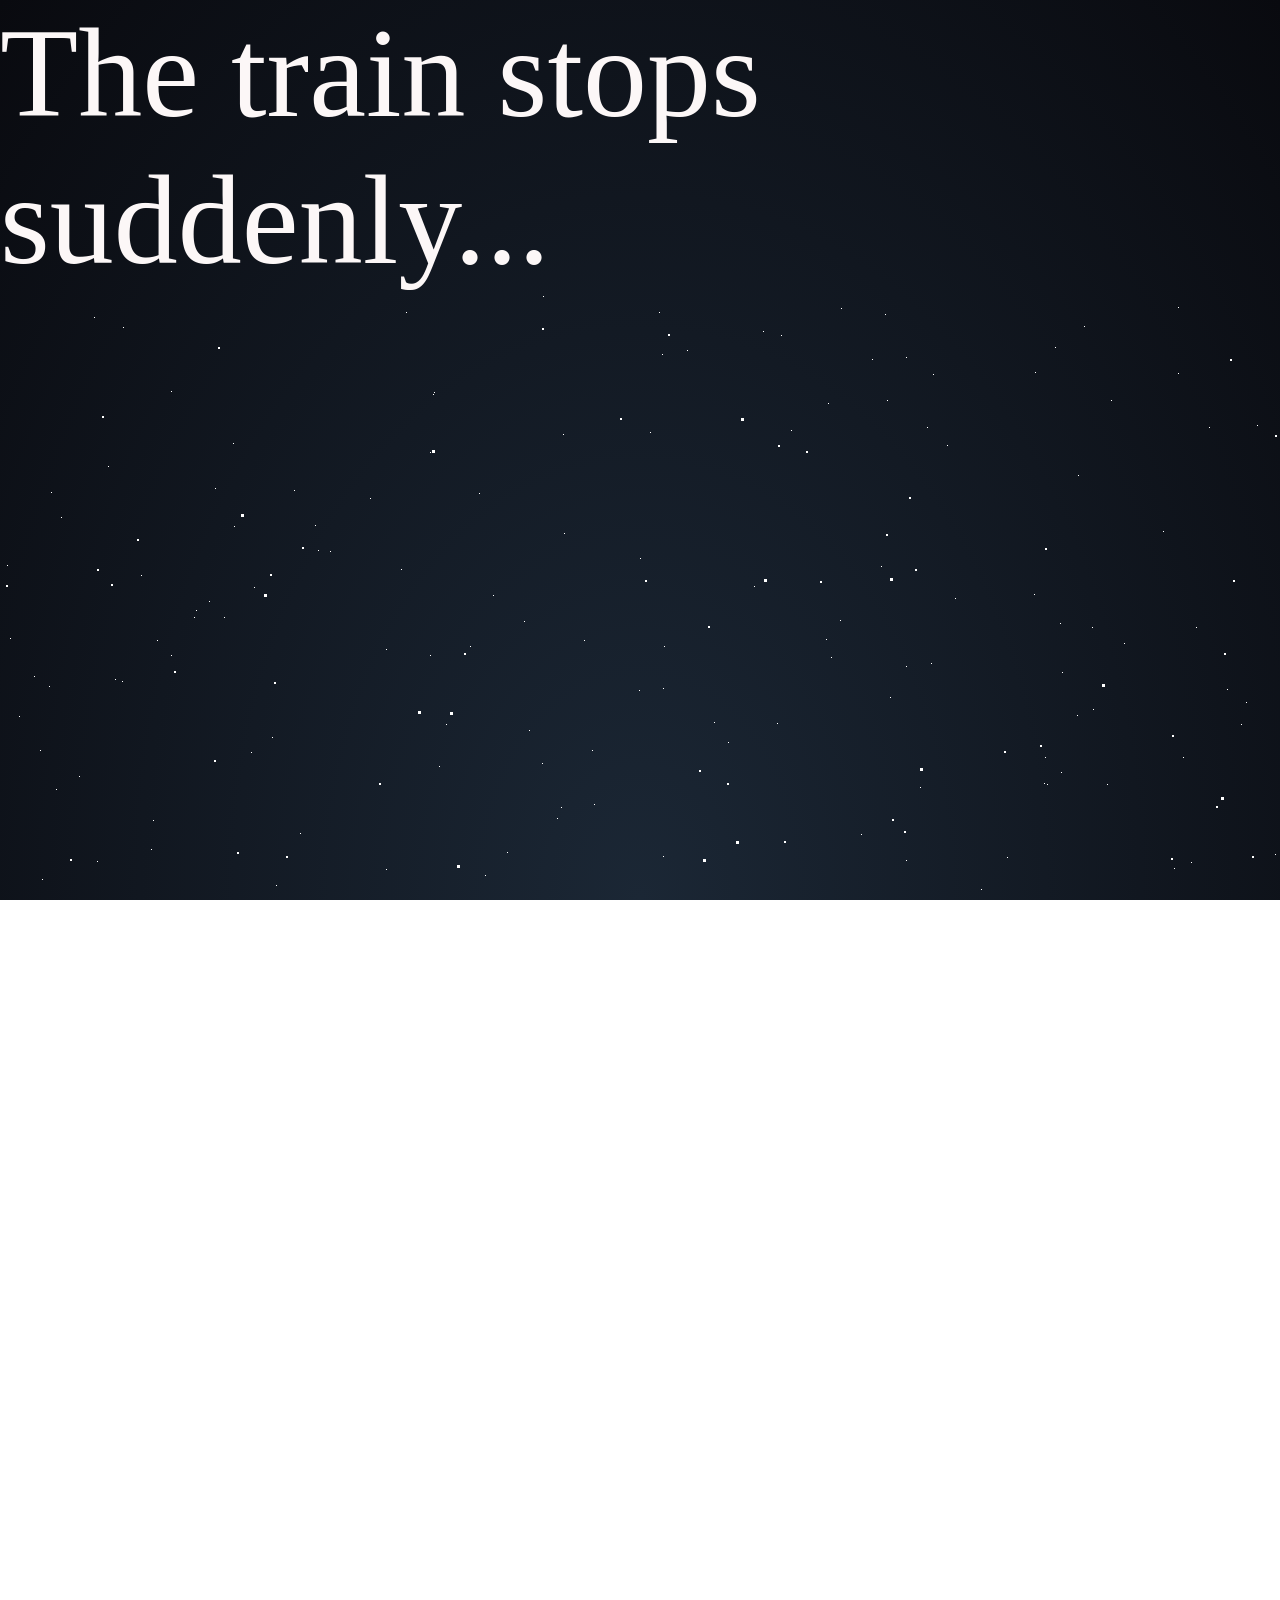
==== commit 3606c1f4: "ai fix to test" ====
--- a/intro.html
+++ b/intro.html
@@ -9,7 +9,7 @@
     <link rel="stylesheet" href="intro.css"/>
     <script src="script.js" defer></script>
 </head>
-
+<body>
 <div class="container">
   <p id="dreamText">The train stops suddenly...</p>
   <div id="stars"></div>
@@ -17,5 +17,6 @@
   <div id="stars3"></div>
   <div></div>
 </div>
+</body>
         
 
--- a/intro.css
+++ b/intro.css
@@ -1,9 +1,18 @@
+
+html, body {
+  height: 100%;
+  width: 100%;
+  margin: 0;
+  padding: 0;
+}
 
 #dreamText {
   color: #fcf7f7;
-  font-size: large;
-  opacity: 0;
-  animation: fadeText 4s ease-in-out;
+  font-size: 10vw;
+  opacity: 1;
+  margin: 0;
+  padding: 0;
+  /*animation: fadeText 4s ease-in-out; */
 }
 
 @keyframes fadeText {
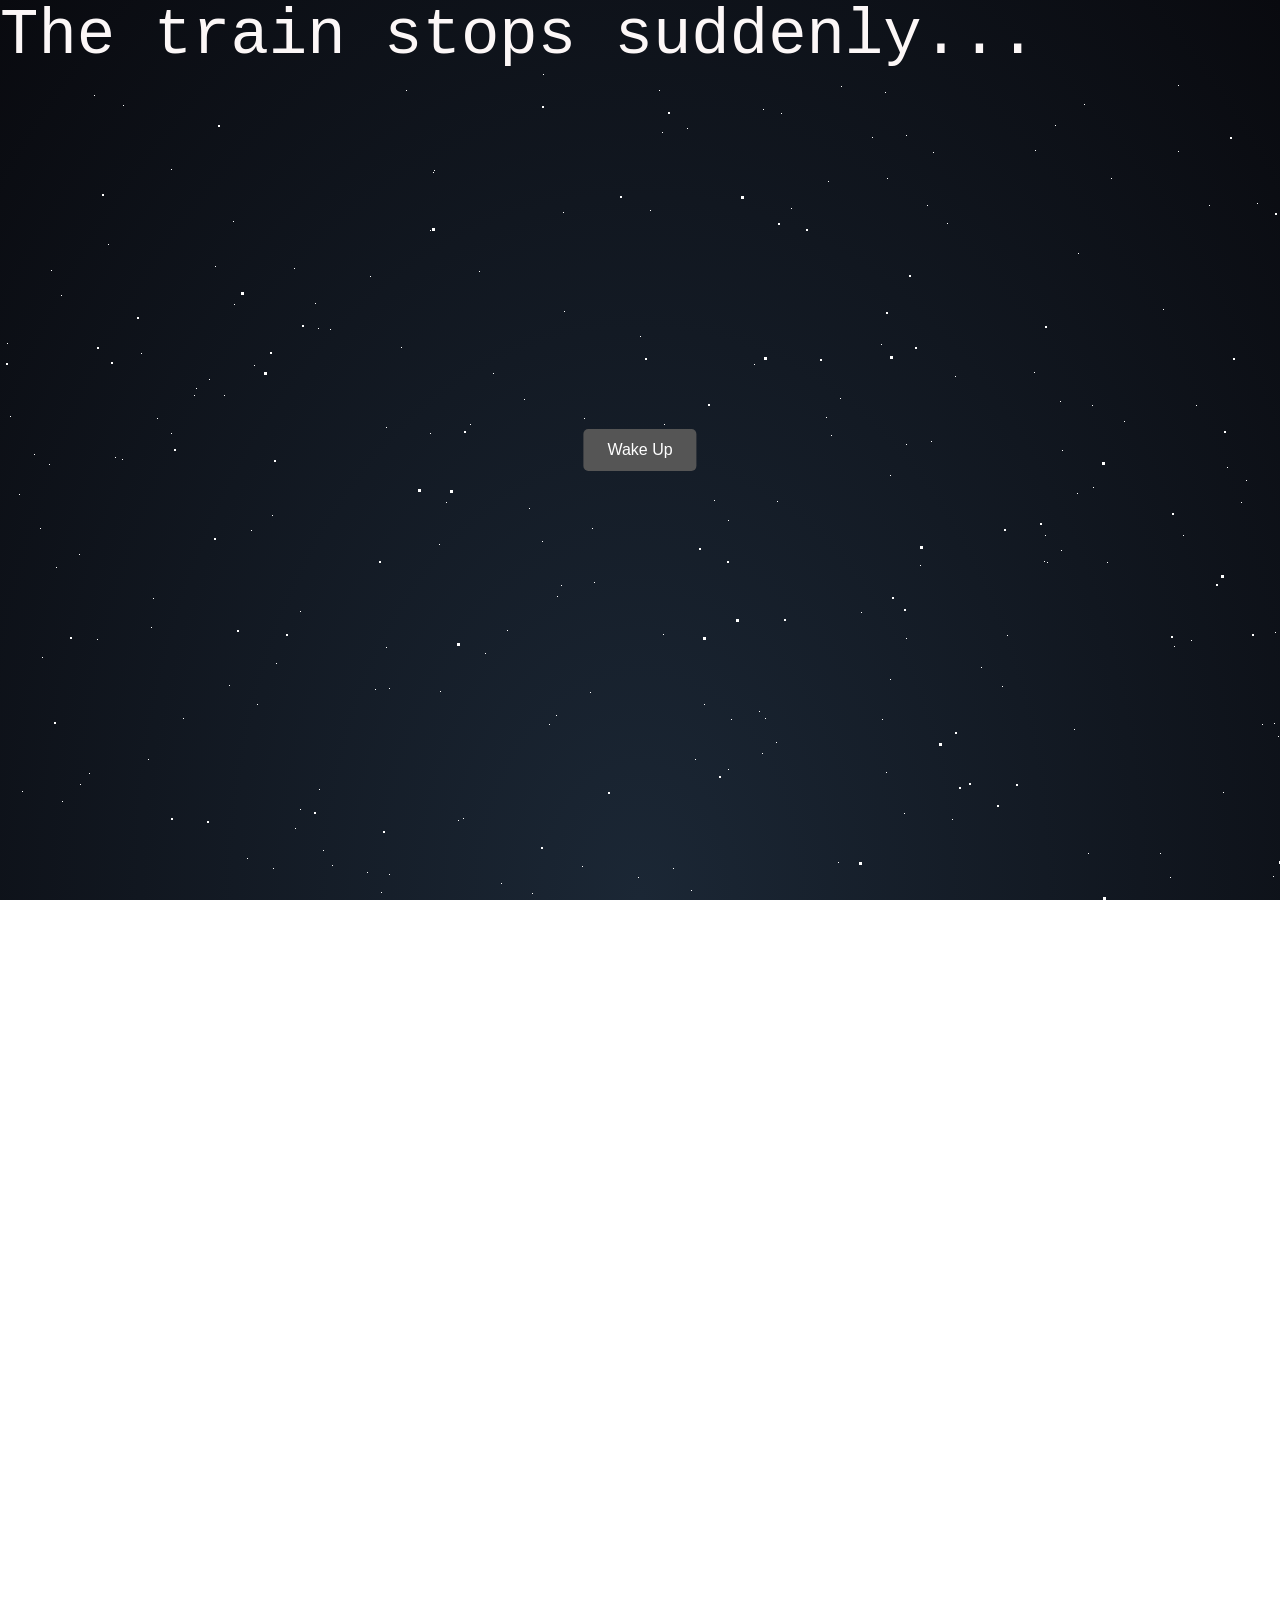
==== commit f70995f5: "created the player's room and a button to get there" ====
--- a/intro.html
+++ b/intro.html
@@ -12,6 +12,7 @@
 <body>
 <div class="container">
   <p id="dreamText">The train stops suddenly...</p>
+  <button id="wakeUpButton">Wake Up</button>
   <div id="stars"></div>
   <div id="stars2"></div>
   <div id="stars3"></div>
--- a/intro.css
+++ b/intro.css
@@ -6,13 +6,15 @@
   padding: 0;
 }
 
+/* text */
 #dreamText {
   color: #fcf7f7;
-  font-size: 10vw;
+  font-size: 5vw;
+  font-family: monospace;
   opacity: 1;
   margin: 0;
   padding: 0;
-  /*animation: fadeText 4s ease-in-out; */
+  animation: fadeText 4s ease-in-out; 
 }
 
 @keyframes fadeText {
@@ -22,6 +24,26 @@
   100% {opacity:0;}
 }
 
+/* button */
+
+#wakeUpButton {
+  position: absolute;
+  top: 50%;
+  left: 50%;
+  transform: translate(-50%, -50%);
+  -ms-transform: translate(-50%, -50%);
+  background-color: #555;
+  color: white;
+  font-size: 16px;
+  padding: 12px 24px;
+  border: none;
+  cursor: pointer;
+  border-radius: 5px;
+}
+
+#wakeUpButton:hover {
+  background-color: black;
+}
 
 
 
